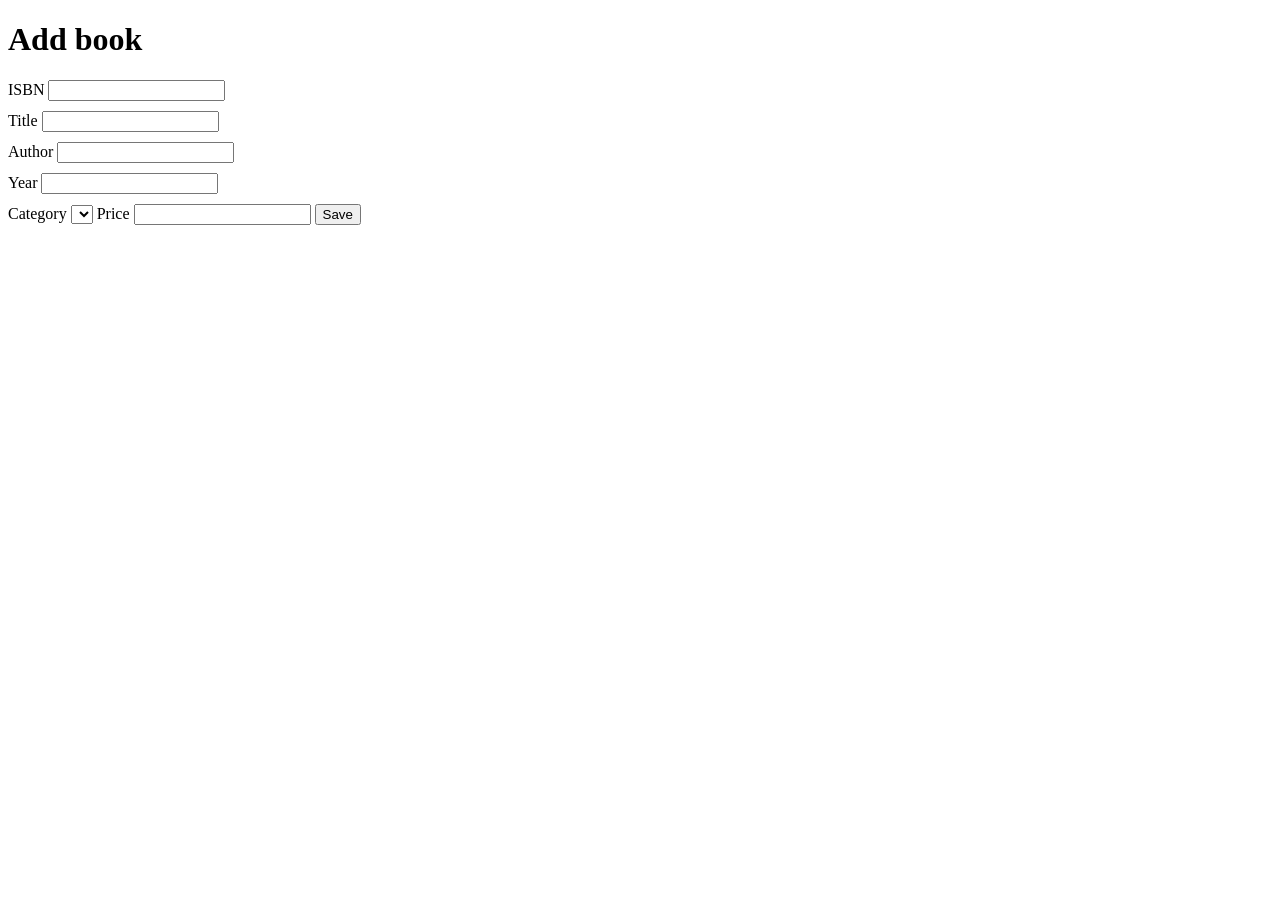
==== src/main/resources/templates/addBook.html @ 9a168ebf "Categoriessssss" ====
<!DOCTYPE HTML>
<html xmlns:th="http://www.thymeleaf.org">
<head>
    <title>Booklist</title>
    <meta http-equiv="Content-Type" content="text/html; charset=UTF-8" />
</head>
<body>
	<h1>Add book</h1>
	<div>
		<form th:object="${book}" th:action="@{save}" action="#" method="post">
		  	<label for="fname">ISBN</label>
			<input type="text" id="fname" th:field="*{isbn}" />
			<div style="clear: both; display: block; height: 10px;"></div>
		  	<label for="lname">Title</label>
			<input type="text" id="lname" th:field="*{title}" />
			<div style="clear: both; display: block; height: 10px;"></div>
		  	<label for="email">Author</label>
			<input type="text" th:field="*{author}" />
			<div style="clear: both; display: block; height: 10px;"></div>
			<label for="year">Year</label>
			<input type="text" th:field="*{year}" />
			<div style="clear: both; display: block; height: 10px;"></div>
				<label for="catlist">Category</label>
			 <select id="catlist" th:field="*{category}" class="form-control">
       			<option th:each="category: ${categories}" th:value="${category.categoryId}" th:text="${category.name}"></option>
    		</select>
			<label for="price">Price</label>
			<input type="text" th:field="*{price}" />
			<input type="submit" value="Save"></input>
		</form>
	</div>
</body>
</html>
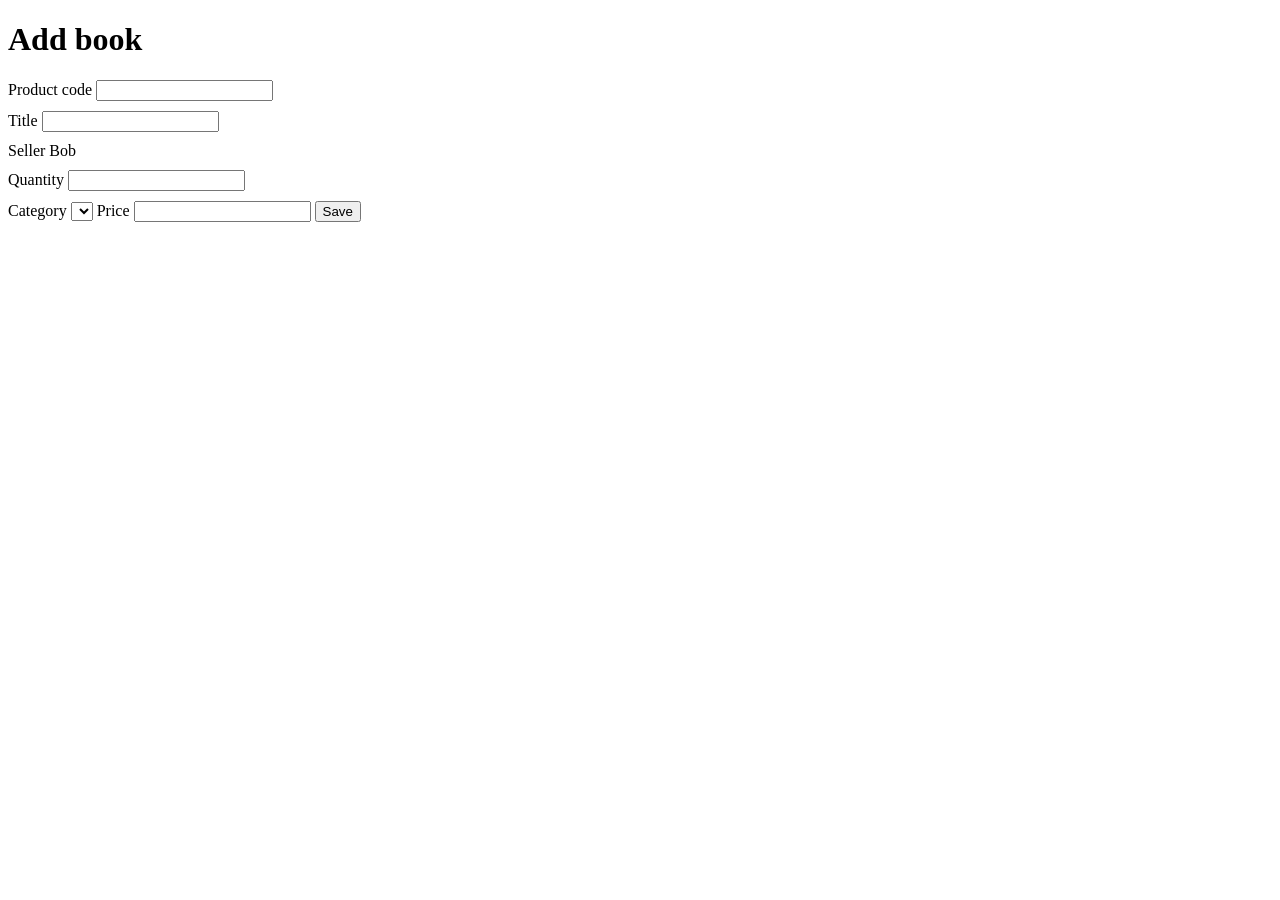
==== commit 39639df8: "What am i even doing" ====
--- a/src/main/resources/templates/addBook.html
+++ b/src/main/resources/templates/addBook.html
@@ -8,17 +8,18 @@
 	<h1>Add book</h1>
 	<div>
 		<form th:object="${book}" th:action="@{save}" action="#" method="post">
-		  	<label for="fname">ISBN</label>
-			<input type="text" id="fname" th:field="*{isbn}" />
+		  	<label for="fname">Product code</label>
+			<input type="text" id="fname" th:field="*{id}" readonly/>
 			<div style="clear: both; display: block; height: 10px;"></div>
 		  	<label for="lname">Title</label>
 			<input type="text" id="lname" th:field="*{title}" />
 			<div style="clear: both; display: block; height: 10px;"></div>
-		  	<label for="email">Author</label>
-			<input type="text" th:field="*{author}" />
+		  	<label for="email">Seller</label>
+		<!-- 	<input type="text" th:field="*{seller}" value="" readonly/> -->
+		 <span sec:authentication="name">Bob</span>
 			<div style="clear: both; display: block; height: 10px;"></div>
-			<label for="year">Year</label>
-			<input type="text" th:field="*{year}" />
+			<label for="year">Quantity</label>
+			<input type="text" th:field="*{quantity}" />
 			<div style="clear: both; display: block; height: 10px;"></div>
 				<label for="catlist">Category</label>
 			 <select id="catlist" th:field="*{category}" class="form-control">
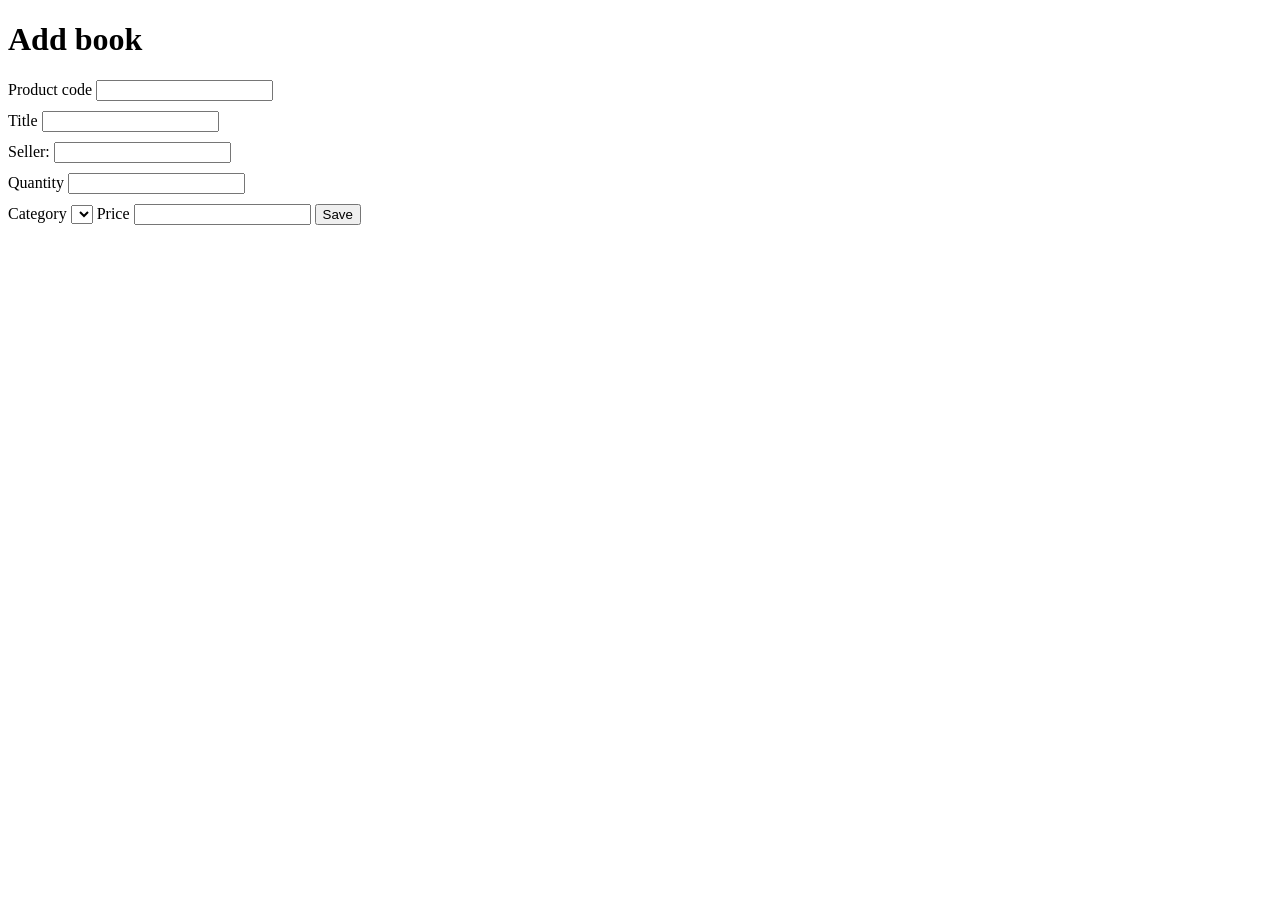
==== commit 52fb7edb: "blue bg" ====
--- a/src/main/resources/templates/addBook.html
+++ b/src/main/resources/templates/addBook.html
@@ -3,6 +3,7 @@
 <head>
     <title>Booklist</title>
     <meta http-equiv="Content-Type" content="text/html; charset=UTF-8" />
+    <link type="text/css" rel="stylesheet" th:href="@{css/style.css}" />
 </head>
 <body>
 	<h1>Add book</h1>
@@ -14,9 +15,10 @@
 		  	<label for="lname">Title</label>
 			<input type="text" id="lname" th:field="*{title}" />
 			<div style="clear: both; display: block; height: 10px;"></div>
-		  	<label for="email">Seller</label>
-		<!-- 	<input type="text" th:field="*{seller}" value="" readonly/> -->
-		 <span sec:authentication="name">Bob</span>
+		  	<label for="email">Seller: </label>
+		  	<input th:text="${#authentication.getPrincipal().getUsername()}" th:field="*{seller}" />
+
+		<!--   <span sec:authentication="name">Bob</span>  -->
 			<div style="clear: both; display: block; height: 10px;"></div>
 			<label for="year">Quantity</label>
 			<input type="text" th:field="*{quantity}" />
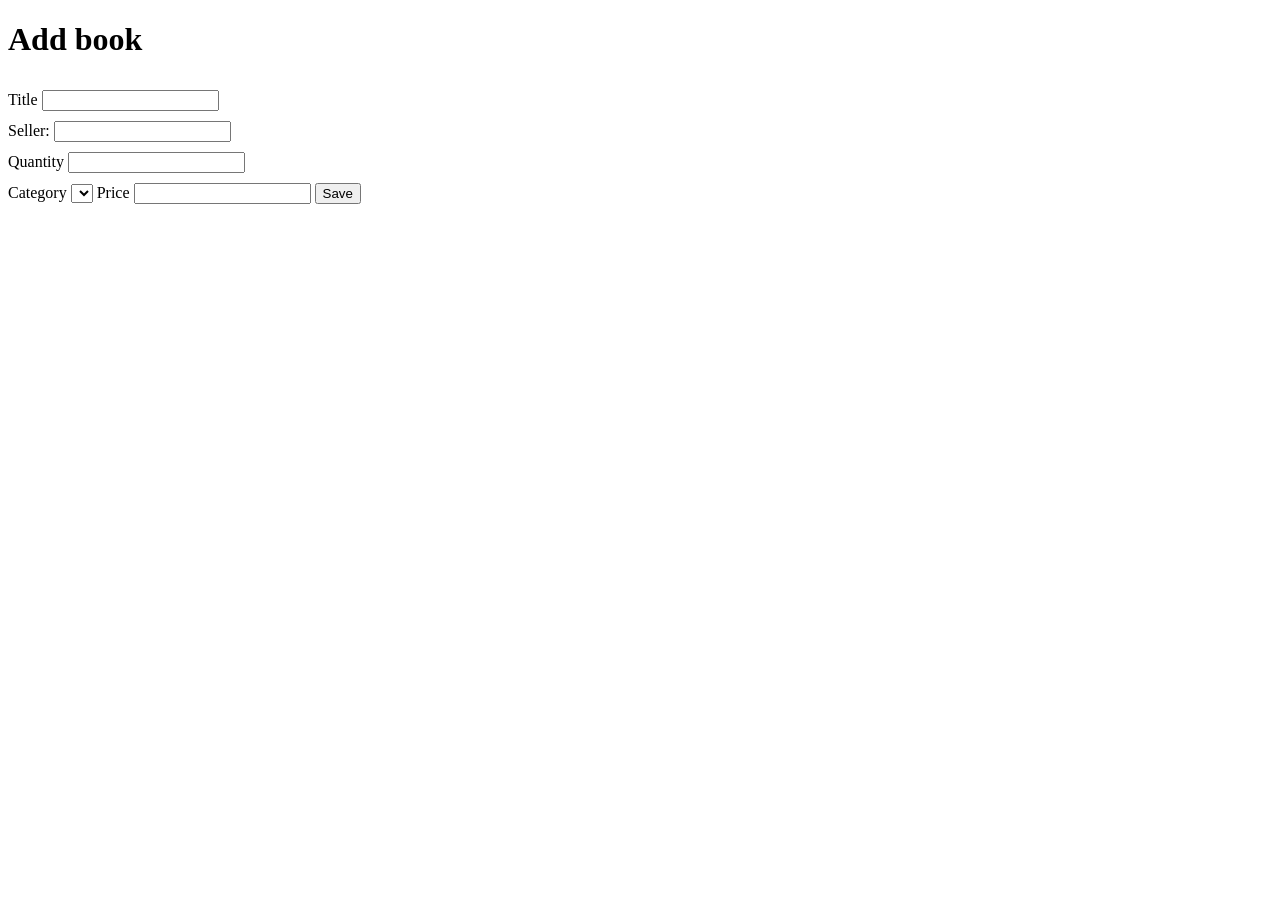
==== commit 77f752fd: "Messign with add boosk" ====
--- a/src/main/resources/templates/addBook.html
+++ b/src/main/resources/templates/addBook.html
@@ -9,14 +9,12 @@
 	<h1>Add book</h1>
 	<div>
 		<form th:object="${book}" th:action="@{save}" action="#" method="post">
-		  	<label for="fname">Product code</label>
-			<input type="text" id="fname" th:field="*{id}" readonly/>
 			<div style="clear: both; display: block; height: 10px;"></div>
 		  	<label for="lname">Title</label>
 			<input type="text" id="lname" th:field="*{title}" />
 			<div style="clear: both; display: block; height: 10px;"></div>
 		  	<label for="email">Seller: </label>
-		  	<input th:text="${#authentication.getPrincipal().getUsername()}" th:field="*{seller}" />
+		  	<input th:object="${seller}" th:field="*{seller}" />
 
 		<!--   <span sec:authentication="name">Bob</span>  -->
 			<div style="clear: both; display: block; height: 10px;"></div>
